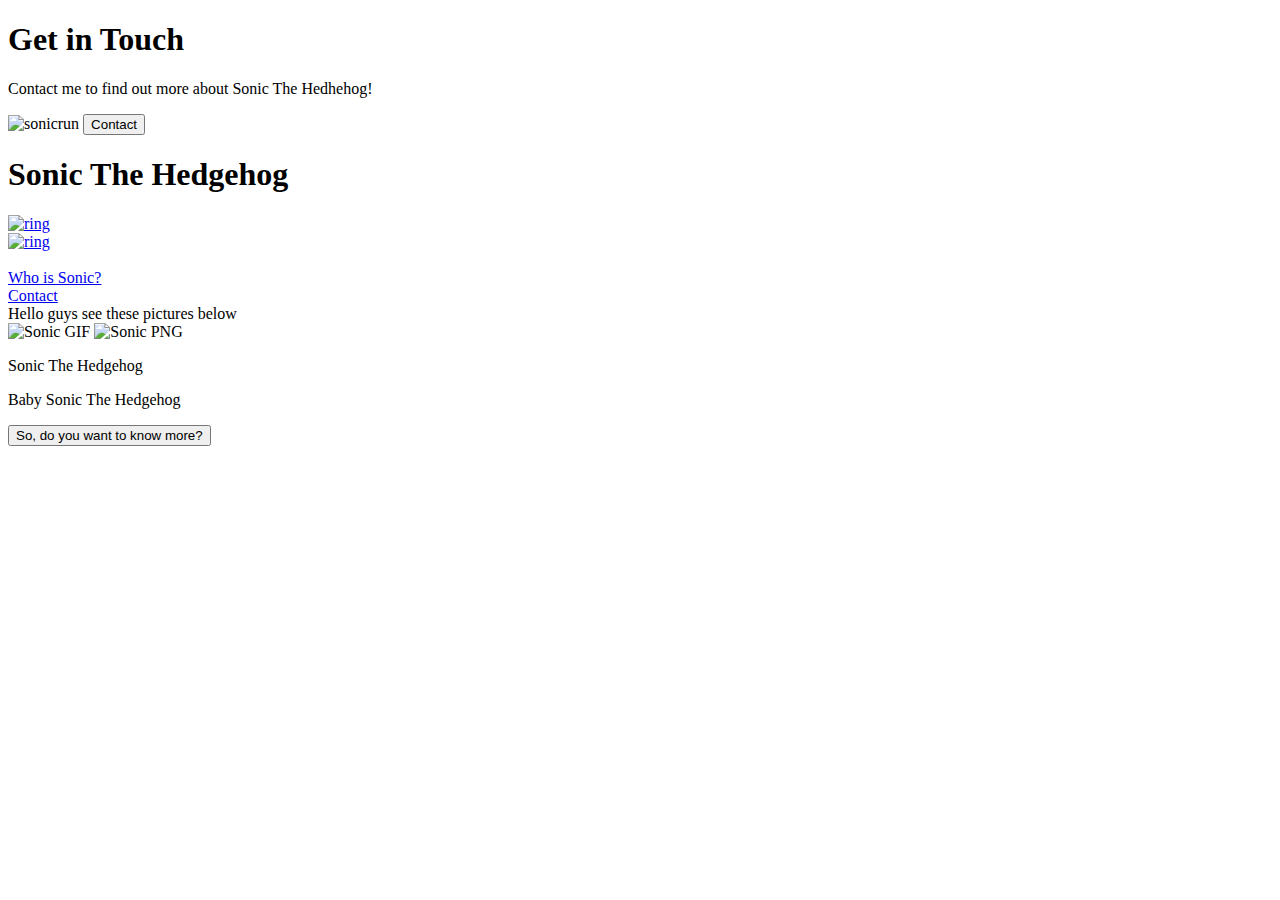
==== index.html @ 6c686550 "uploading website" ====
<!DOCTYPE html>
<html>
<head>
    <meta charset="utf-8" />
    <meta name="viewport" content="width=device-width">
    <title>Sonic The Hedgehog</title>
    <link rel="shorcut icon" href="../Practica/images/icono.png">
    <link rel="stylesheet" type="text/css" href="../Practica/style.css">
</head>
<body>
    <div class="backdrop"></div>
    <div class="modal">
        <h1>Get in Touch</h1>
        <p>Contact me to find out more about Sonic The Hedhehog!</p>
        <img src="../Practica/images/sonicrun.gif" alt="sonicrun" width="100" height="100">
        <a href="soniccontact.html"><button>Contact</button></a>
    </div>
    <header class="fixed-bar">
        <h1 class="page-title">Sonic The Hedgehog</h1>
        <div class="ring"><a href="ring.html"><img src="../Practica/images/ring.gif" alt="ring" width="50" height="57"></a></div>
        <div class="ringt"><a href="ring.html"><img src="../Practica/images/ring.gif" alt="ring" width="50" height="57"></a></div>
    </header>
    <nav>
        <div class="nava">
            <li><a href="index.html" Home</a></li>
            <li><a href="whoissonic.html">Who is Sonic?</a></li>
            <li><a href="soniccontact.html">Contact</a></li>
        </div>
    </nav>
    <main>
        <div class="text">Hello guys see these pictures below</div>
        <div class="sonic-images">
            <img src="../Practica/images/sonic.gif" alt="Sonic GIF">
            <img src="../Practica/images/sonic2.png" alt="Sonic PNG">
        </div>
        <div class="text-images">
            <p>Sonic The Hedgehog</p>
            <p>Baby Sonic The Hedgehog</p>
        </div>
    </main>
    <footer>
        <div class="rodapie"> 
        </div>
        <div class="doyouwant">
            <input type="button" value="So, do you want to know more?" id="doyouwant">
        </div>
    </footer>
    <script src="sonic.js"></script>
</body>
</html>
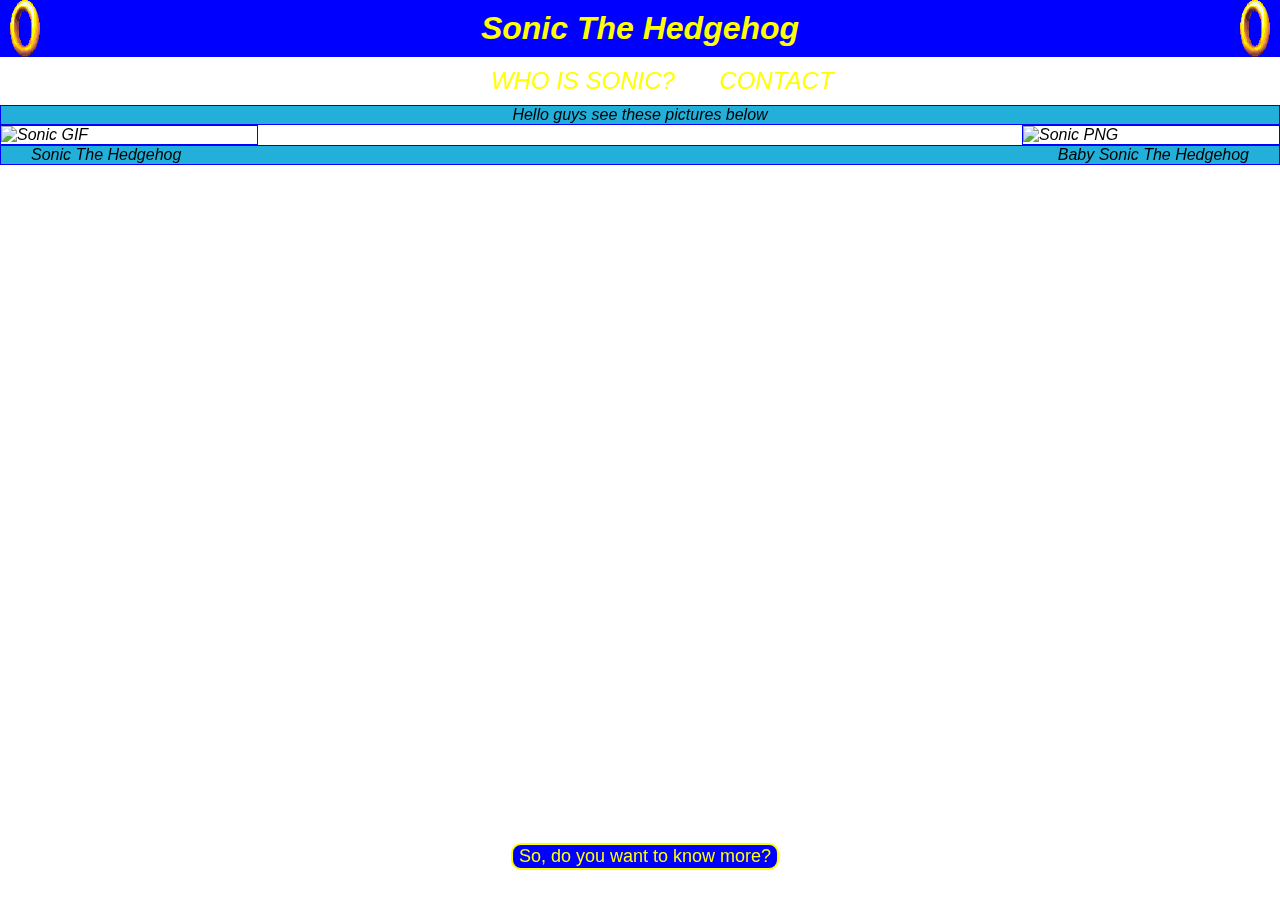
==== commit 8ab5f67a: "updating website" ====
--- a/index.html
+++ b/index.html
@@ -5,7 +5,7 @@
     <meta name="viewport" content="width=device-width">
     <title>Sonic The Hedgehog</title>
     <link rel="shorcut icon" href="../Practica/images/icono.png">
-    <link rel="stylesheet" type="text/css" href="../Practica/style.css">
+    <link rel="stylesheet" type="text/css" href="style.css">
 </head>
 <body>
     <div class="backdrop"></div>
@@ -17,8 +17,8 @@
     </div>
     <header class="fixed-bar">
         <h1 class="page-title">Sonic The Hedgehog</h1>
-        <div class="ring"><a href="ring.html"><img src="../Practica/images/ring.gif" alt="ring" width="50" height="57"></a></div>
-        <div class="ringt"><a href="ring.html"><img src="../Practica/images/ring.gif" alt="ring" width="50" height="57"></a></div>
+        <div class="ring"><a href="ring.html"><img src="images/ring.gif" alt="ring" width="50" height="57"></a></div>
+        <div class="ringt"><a href="ring.html"><img src="images/ring.gif" alt="ring" width="50" height="57"></a></div>
     </header>
     <nav>
         <div class="nava">
--- a/style.css
+++ b/style.css
@@ -0,0 +1,185 @@
+html {
+    background-color: white;
+    font-size: 100%;
+    font-family: sans-serif;
+    font-style: italic;
+}
+
+body{
+    margin: 0;
+    width: 100%;
+    position: fixed;
+}
+ a {
+    text-decoration:none;
+    color: yellow;
+ }
+ a:active, .doyouwant input:active {
+     color: red;
+ }
+ /*modal*/
+ .backdrop {
+     display: none;
+ }
+ .modal {
+     display: none;
+ }
+ 
+/*header*/
+.fixed-bar {
+    height: 57px;
+}
+.page-title {
+    background-color: blue;
+    width: 100%;
+    position: fixed;
+    margin: 0;
+    top: 0;
+    padding: 10px 0;
+    text-align: center;
+    color: yellow;
+}
+.ring {
+    position: fixed;
+    z-index: 100;
+}
+.ringt {
+    position: fixed;
+    float: right;
+    top: 0;
+    right: 0;
+}
+
+/*nav*/
+.nava {
+    text-align: center;
+    padding: 10px; 
+    text-transform: uppercase;
+    background-image: url("../Practica/images/background.jpg");
+}
+.nava li {
+    display: inline-block;
+    
+    font-size: 16px;
+    font-size: 0.9rem;
+    margin: 0 20px;
+}
+
+/*modal*/
+.backdrop {
+    display: none;
+    position: fixed;
+    background: rgba(0, 0, 0, 0.5);
+    top: 0;
+    height: 100vh;
+    width: 100vw;
+    z-index: 1;
+}
+
+.modal {
+    display: none;
+    position: fixed;
+    background: white;
+    padding: 10px;
+    width: 500px;
+    height: 150px;
+    top: 100px;
+    z-index: 1;
+    left: calc(50% - 250px);
+    border-radius: 10px;
+}
+.modal  h1, p{
+    margin: 0;
+    text-align: center;
+}
+.modal button {
+    position: absolute;
+    top: 85px;
+    left: calc(50% - 75px);
+    color: yellow;
+    background-color: blue;
+    border-radius: 10px;
+    border: 2px solid yellow;
+    cursor: pointer;
+    width: 150px;
+    font-size: x-large;
+}
+.modal img {
+    background-color: white;
+}
+
+
+/*main*/
+
+.text {
+    background-color: rgb(34, 176, 219);
+    border: 1px solid blue;
+    display: flex;
+    flex-wrap: flex;
+    text-align: center;
+    justify-content: center;
+    padding: 0;
+    margin: 0;
+}
+.sonic-images{
+    background-color: white;
+    display: flex;
+    justify-content: space-between;
+    /*padding: 0 150px;*/
+}
+
+.sonic-images img {
+    width: 256px;
+    border: 1px solid blue;
+}
+
+.text-images {
+    padding: 0;
+    background-color: rgb(34, 176, 219);
+    border: 1px solid blue;
+    display: flex;
+    justify-content: space-between;
+}
+.text-images p{    
+    margin: 0 30px;
+}
+
+/*footer*/
+footer {
+    clear: both;
+}
+.rodapie {
+    background-image: url("../Practica/images/background.jpg");
+    position: fixed;
+    bottom: 0;
+    width: 100%;
+    height: 24px;
+}
+.doyouwant {
+    position: fixed;
+    width: 100%;
+    padding: 0 5px;
+    margin: 0;
+    text-align: center;
+    bottom: 30px;
+}
+.doyouwant input {
+    margin: 0;
+    color: yellow;
+    background-color: blue;
+    border-radius: 10px;
+    border: 2px solid yellow;
+    cursor: pointer;
+    font-size: large;
+}
+
+@media (min-width: 600px) {
+    .nava li {
+        font-size: 1.5rem;
+    }
+}
+@media (max-width: 513px) {
+    .sonic-images img {
+        width: 100px;
+    } 
+}
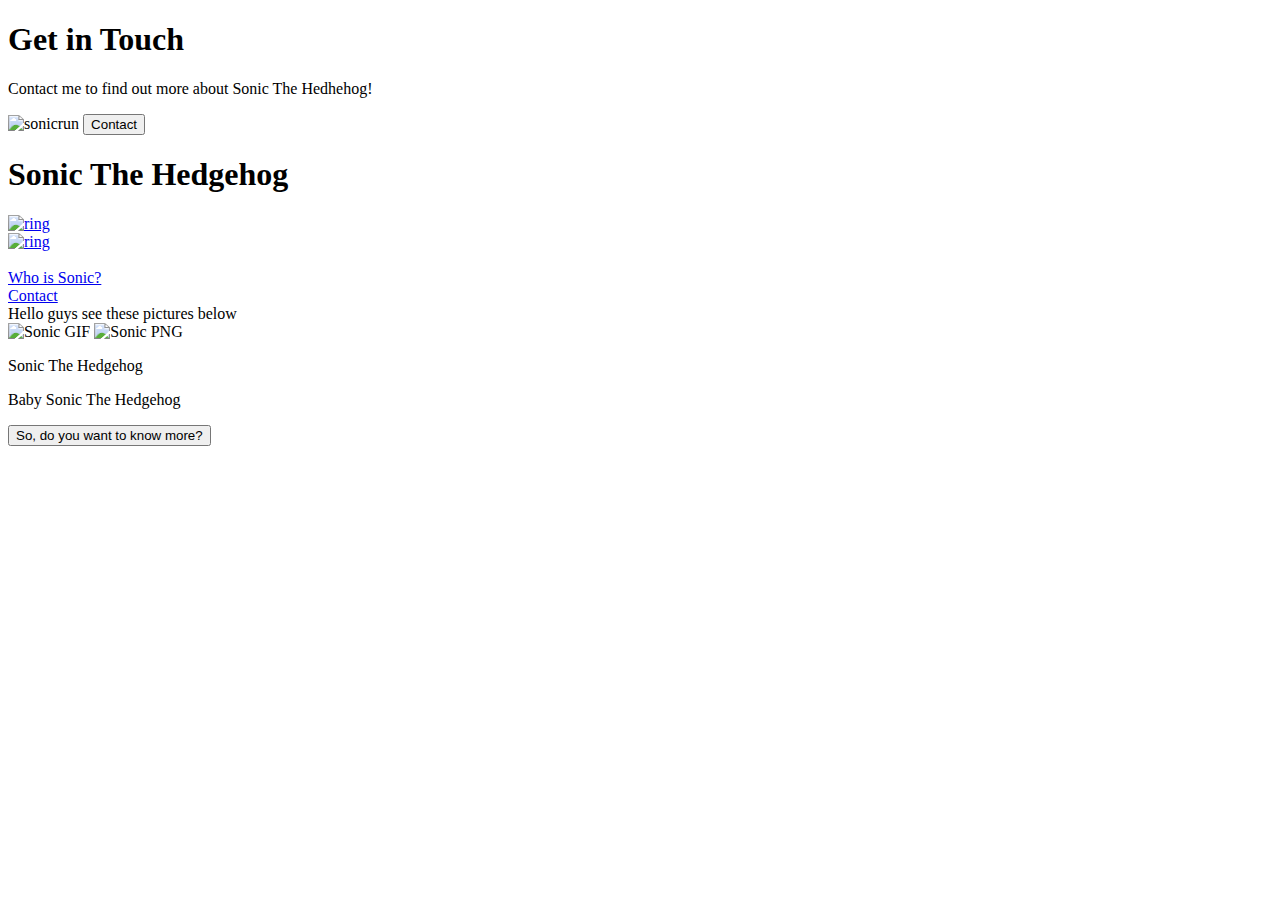
==== commit 60053549: "Revert "updating website"" ====
--- a/index.html
+++ b/index.html
@@ -5,7 +5,7 @@
     <meta name="viewport" content="width=device-width">
     <title>Sonic The Hedgehog</title>
     <link rel="shorcut icon" href="../Practica/images/icono.png">
-    <link rel="stylesheet" type="text/css" href="style.css">
+    <link rel="stylesheet" type="text/css" href="../Practica/style.css">
 </head>
 <body>
     <div class="backdrop"></div>
@@ -17,8 +17,8 @@
     </div>
     <header class="fixed-bar">
         <h1 class="page-title">Sonic The Hedgehog</h1>
-        <div class="ring"><a href="ring.html"><img src="images/ring.gif" alt="ring" width="50" height="57"></a></div>
-        <div class="ringt"><a href="ring.html"><img src="images/ring.gif" alt="ring" width="50" height="57"></a></div>
+        <div class="ring"><a href="ring.html"><img src="../Practica/images/ring.gif" alt="ring" width="50" height="57"></a></div>
+        <div class="ringt"><a href="ring.html"><img src="../Practica/images/ring.gif" alt="ring" width="50" height="57"></a></div>
     </header>
     <nav>
         <div class="nava">
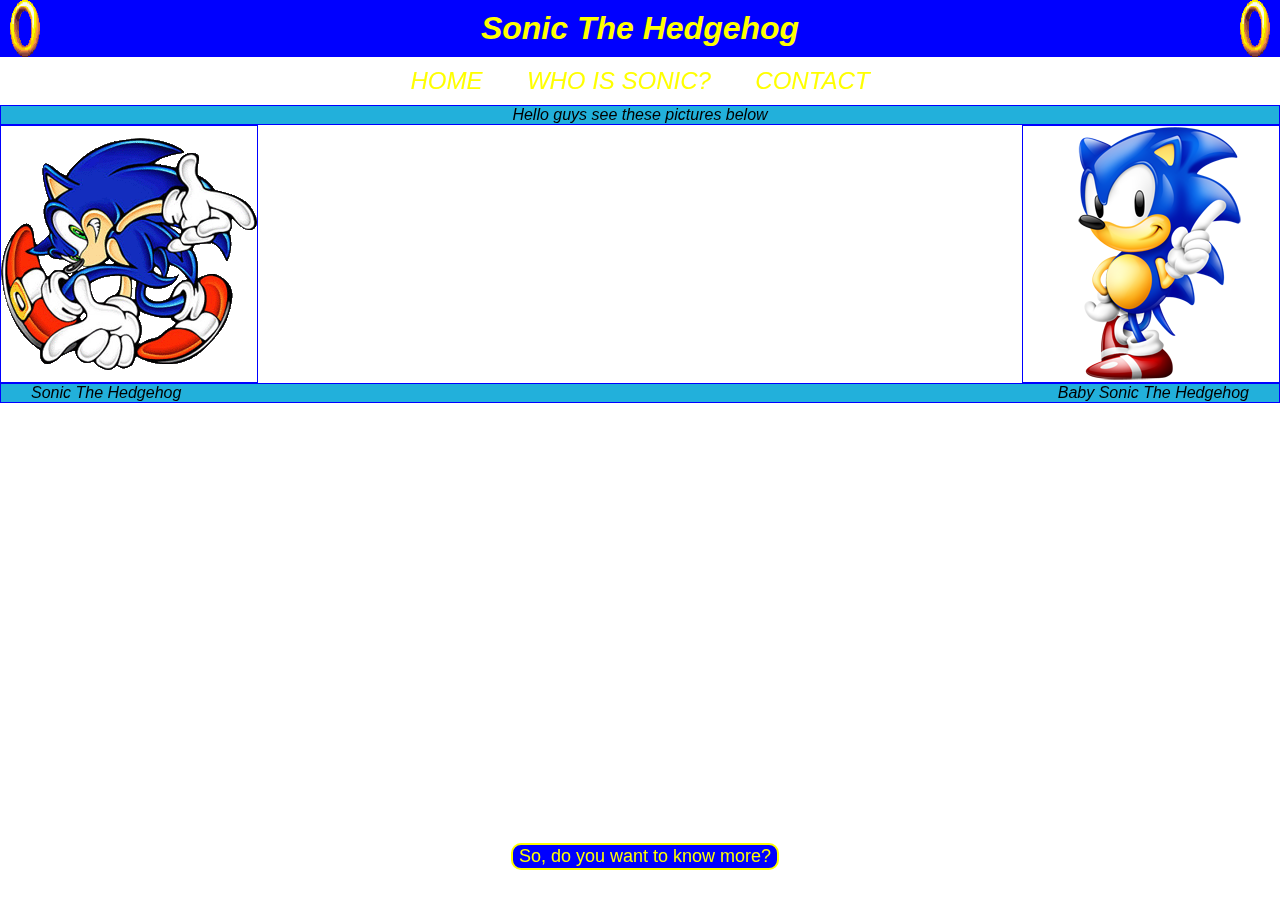
==== commit d92c1562: "uploading website" ====
--- a/index.html
+++ b/index.html
@@ -4,25 +4,25 @@
     <meta charset="utf-8" />
     <meta name="viewport" content="width=device-width">
     <title>Sonic The Hedgehog</title>
-    <link rel="shorcut icon" href="../Practica/images/icono.png">
-    <link rel="stylesheet" type="text/css" href="../Practica/style.css">
+    <link rel="shorcut icon" href="images/icono.png">
+    <link rel="stylesheet" type="text/css" href="style.css">
 </head>
 <body>
     <div class="backdrop"></div>
     <div class="modal">
         <h1>Get in Touch</h1>
         <p>Contact me to find out more about Sonic The Hedhehog!</p>
-        <img src="../Practica/images/sonicrun.gif" alt="sonicrun" width="100" height="100">
+        <img src="images/sonicrun.gif" alt="sonicrun" width="100" height="100">
         <a href="soniccontact.html"><button>Contact</button></a>
     </div>
     <header class="fixed-bar">
         <h1 class="page-title">Sonic The Hedgehog</h1>
-        <div class="ring"><a href="ring.html"><img src="../Practica/images/ring.gif" alt="ring" width="50" height="57"></a></div>
-        <div class="ringt"><a href="ring.html"><img src="../Practica/images/ring.gif" alt="ring" width="50" height="57"></a></div>
+        <div class="ring"><a href="ring.html"><img src="images/ring.gif" alt="ring" width="50" height="57"></a></div>
+        <div class="ringt"><a href="ring.html"><img src="images/ring.gif" alt="ring" width="50" height="57"></a></div>
     </header>
     <nav>
         <div class="nava">
-            <li><a href="index.html" Home</a></li>
+            <li><a href="index.html"> Home </a></li>
             <li><a href="whoissonic.html">Who is Sonic?</a></li>
             <li><a href="soniccontact.html">Contact</a></li>
         </div>
@@ -30,8 +30,8 @@
     <main>
         <div class="text">Hello guys see these pictures below</div>
         <div class="sonic-images">
-            <img src="../Practica/images/sonic.gif" alt="Sonic GIF">
-            <img src="../Practica/images/sonic2.png" alt="Sonic PNG">
+            <img src="images/sonic.gif" alt="Sonic GIF">
+            <img src="images/sonic2.png" alt="Sonic PNG">
         </div>
         <div class="text-images">
             <p>Sonic The Hedgehog</p>
--- a/style.css
+++ b/style.css
@@ -0,0 +1,185 @@
+html {
+    background-color: white;
+    font-size: 100%;
+    font-family: sans-serif;
+    font-style: italic;
+}
+
+body{
+    margin: 0;
+    width: 100%;
+    position: fixed;
+}
+ a {
+    text-decoration:none;
+    color: yellow;
+ }
+ a:active, .doyouwant input:active {
+     color: red;
+ }
+ /*modal*/
+ .backdrop {
+     display: none;
+ }
+ .modal {
+     display: none;
+ }
+ 
+/*header*/
+.fixed-bar {
+    height: 57px;
+}
+.page-title {
+    background-color: blue;
+    width: 100%;
+    position: fixed;
+    margin: 0;
+    top: 0;
+    padding: 10px 0;
+    text-align: center;
+    color: yellow;
+}
+.ring {
+    position: fixed;
+    z-index: 100;
+}
+.ringt {
+    position: fixed;
+    float: right;
+    top: 0;
+    right: 0;
+}
+
+/*nav*/
+.nava {
+    text-align: center;
+    padding: 10px; 
+    text-transform: uppercase;
+    background-image: url("../Practica/images/background.jpg");
+}
+.nava li {
+    display: inline-block;
+    
+    font-size: 16px;
+    font-size: 0.9rem;
+    margin: 0 20px;
+}
+
+/*modal*/
+.backdrop {
+    display: none;
+    position: fixed;
+    background: rgba(0, 0, 0, 0.5);
+    top: 0;
+    height: 100vh;
+    width: 100vw;
+    z-index: 1;
+}
+
+.modal {
+    display: none;
+    position: fixed;
+    background: white;
+    padding: 10px;
+    width: 500px;
+    height: 150px;
+    top: 100px;
+    z-index: 1;
+    left: calc(50% - 250px);
+    border-radius: 10px;
+}
+.modal  h1, p{
+    margin: 0;
+    text-align: center;
+}
+.modal button {
+    position: absolute;
+    top: 85px;
+    left: calc(50% - 75px);
+    color: yellow;
+    background-color: blue;
+    border-radius: 10px;
+    border: 2px solid yellow;
+    cursor: pointer;
+    width: 150px;
+    font-size: x-large;
+}
+.modal img {
+    background-color: white;
+}
+
+
+/*main*/
+
+.text {
+    background-color: rgb(34, 176, 219);
+    border: 1px solid blue;
+    display: flex;
+    flex-wrap: flex;
+    text-align: center;
+    justify-content: center;
+    padding: 0;
+    margin: 0;
+}
+.sonic-images{
+    background-color: white;
+    display: flex;
+    justify-content: space-between;
+    /*padding: 0 150px;*/
+}
+
+.sonic-images img {
+    width: 256px;
+    border: 1px solid blue;
+}
+
+.text-images {
+    padding: 0;
+    background-color: rgb(34, 176, 219);
+    border: 1px solid blue;
+    display: flex;
+    justify-content: space-between;
+}
+.text-images p{    
+    margin: 0 30px;
+}
+
+/*footer*/
+footer {
+    clear: both;
+}
+.rodapie {
+    background-image: url("../Practica/images/background.jpg");
+    position: fixed;
+    bottom: 0;
+    width: 100%;
+    height: 24px;
+}
+.doyouwant {
+    position: fixed;
+    width: 100%;
+    padding: 0 5px;
+    margin: 0;
+    text-align: center;
+    bottom: 30px;
+}
+.doyouwant input {
+    margin: 0;
+    color: yellow;
+    background-color: blue;
+    border-radius: 10px;
+    border: 2px solid yellow;
+    cursor: pointer;
+    font-size: large;
+}
+
+@media (min-width: 600px) {
+    .nava li {
+        font-size: 1.5rem;
+    }
+}
+@media (max-width: 513px) {
+    .sonic-images img {
+        width: 100px;
+    } 
+}
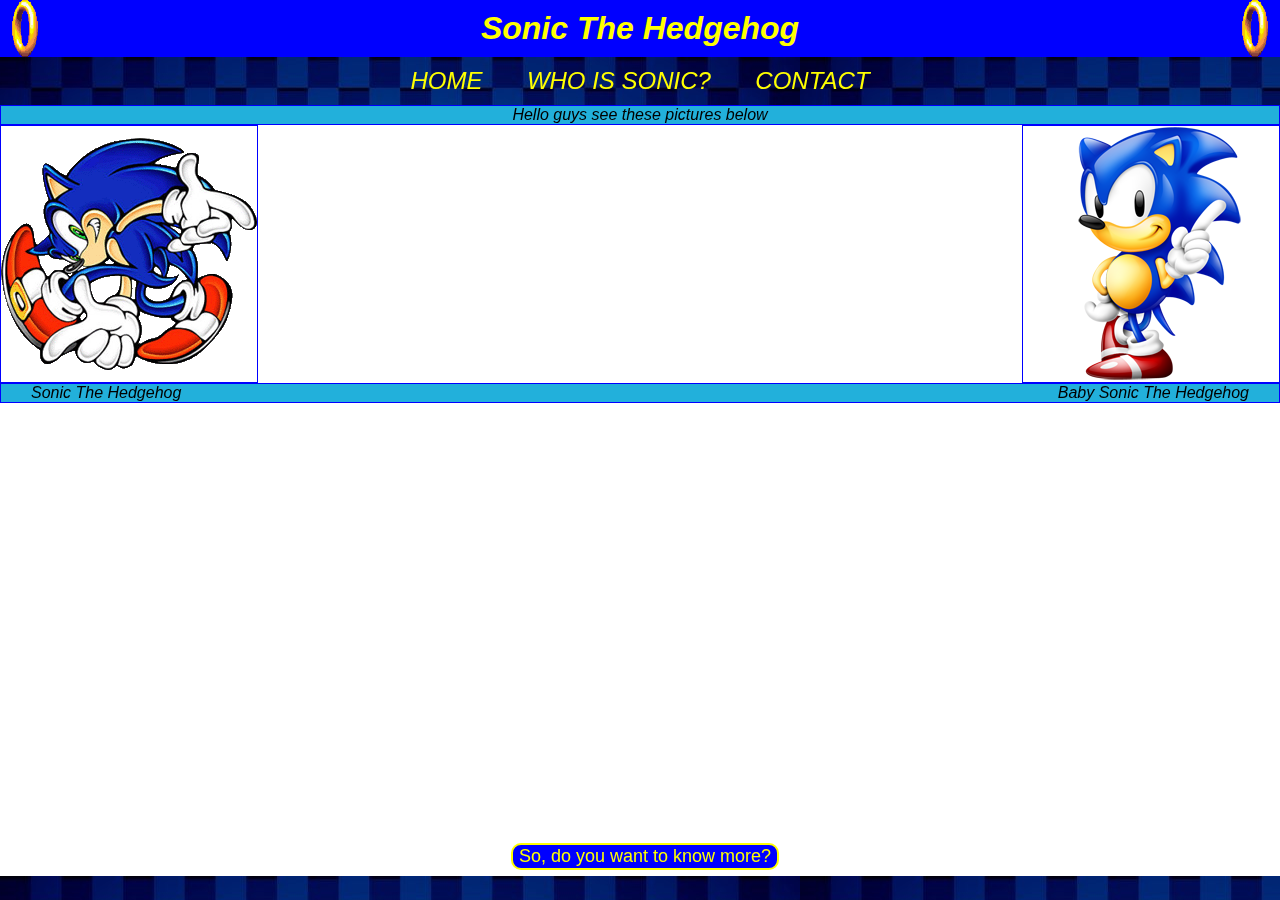
==== commit 5a130683: "updating website" ====
--- a/index.html
+++ b/index.html
@@ -2,7 +2,7 @@
 <html>
 <head>
     <meta charset="utf-8" />
-    <meta name="viewport" content="width=device-width">
+    
     <title>Sonic The Hedgehog</title>
     <link rel="shorcut icon" href="images/icono.png">
     <link rel="stylesheet" type="text/css" href="style.css">
--- a/style.css
+++ b/style.css
@@ -55,7 +55,7 @@
     text-align: center;
     padding: 10px; 
     text-transform: uppercase;
-    background-image: url("../Practica/images/background.jpg");
+    background-image: url("images/background.jpg");
 }
 .nava li {
     display: inline-block;
@@ -149,7 +149,7 @@
     clear: both;
 }
 .rodapie {
-    background-image: url("../Practica/images/background.jpg");
+    background-image: url("images/background.jpg");
     position: fixed;
     bottom: 0;
     width: 100%;
@@ -178,8 +178,8 @@
         font-size: 1.5rem;
     }
 }
-@media (max-width: 513px) {
+/*@media (max-width: 513px) {
     .sonic-images img {
         width: 100px;
     } 
-}
+}*/
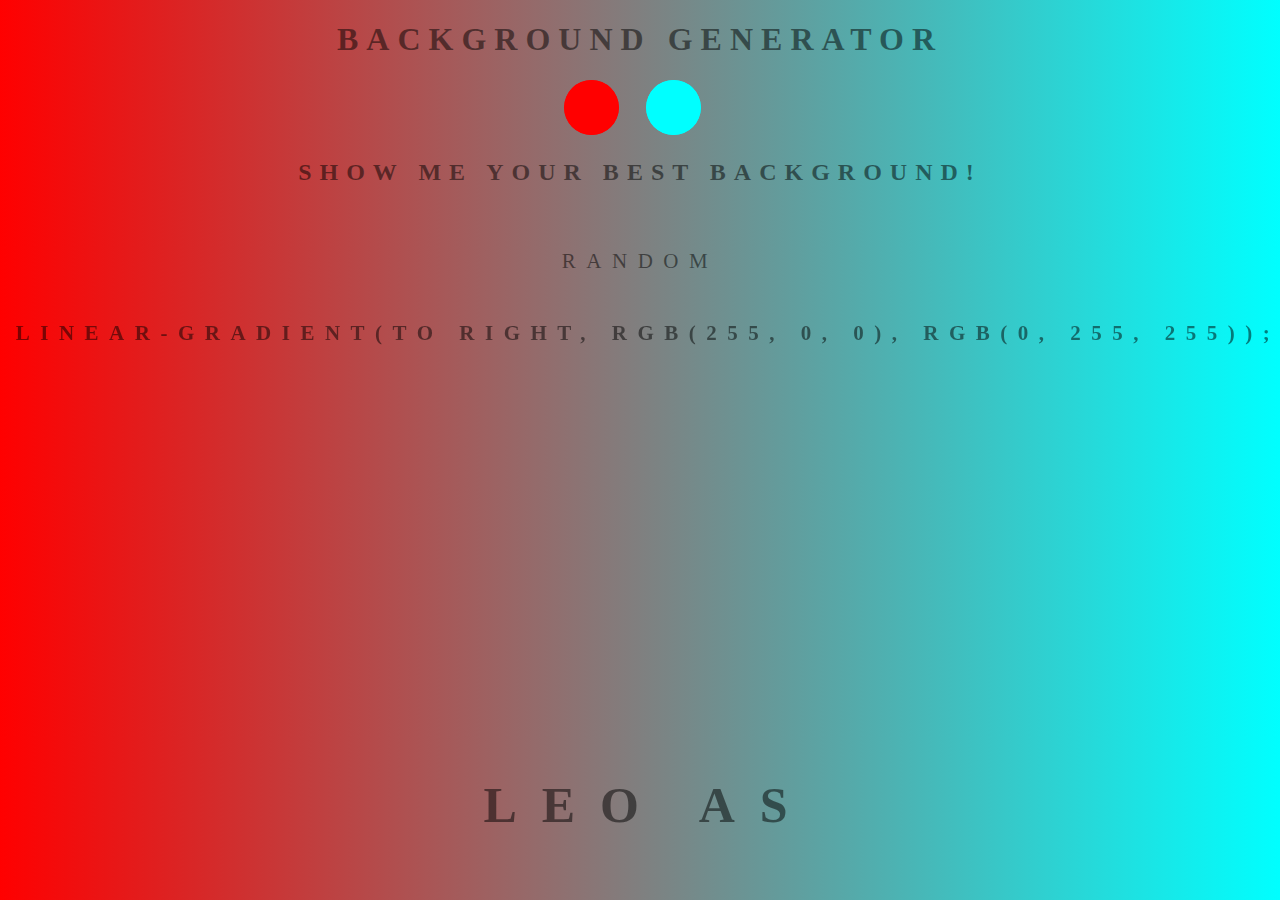
==== commit 13c600bf: "Updating Website" ====
--- a/index.html
+++ b/index.html
@@ -2,49 +2,20 @@
 <html>
 <head>
     <meta charset="utf-8" />
-    
-    <title>Sonic The Hedgehog</title>
-    <link rel="shorcut icon" href="images/icono.png">
-    <link rel="stylesheet" type="text/css" href="style.css">
+    <title>Background Generator</title>
+    <link rel="shortcut icon" href="BG.png"/>
+    <link rel="stylesheet" type="text/css" media="screen" href="style.css" />
 </head>
-<body>
-    <div class="backdrop"></div>
-    <div class="modal">
-        <h1>Get in Touch</h1>
-        <p>Contact me to find out more about Sonic The Hedhehog!</p>
-        <img src="images/sonicrun.gif" alt="sonicrun" width="100" height="100">
-        <a href="soniccontact.html"><button>Contact</button></a>
+<body id="cuerpo">
+    <h1>Background Generator</h1>
+    <div id="radiusButtom">
+    <input class="color1" type="color" name="color1" value="#ff0000"> 
+    <input class="color2" type="color" name="color2" value="#00ffff">
     </div>
-    <header class="fixed-bar">
-        <h1 class="page-title">Sonic The Hedgehog</h1>
-        <div class="ring"><a href="ring.html"><img src="images/ring.gif" alt="ring" width="50" height="57"></a></div>
-        <div class="ringt"><a href="ring.html"><img src="images/ring.gif" alt="ring" width="50" height="57"></a></div>
-    </header>
-    <nav>
-        <div class="nava">
-            <li><a href="index.html"> Home </a></li>
-            <li><a href="whoissonic.html">Who is Sonic?</a></li>
-            <li><a href="soniccontact.html">Contact</a></li>
-        </div>
-    </nav>
-    <main>
-        <div class="text">Hello guys see these pictures below</div>
-        <div class="sonic-images">
-            <img src="images/sonic.gif" alt="Sonic GIF">
-            <img src="images/sonic2.png" alt="Sonic PNG">
-        </div>
-        <div class="text-images">
-            <p>Sonic The Hedgehog</p>
-            <p>Baby Sonic The Hedgehog</p>
-        </div>
-    </main>
-    <footer>
-        <div class="rodapie"> 
-        </div>
-        <div class="doyouwant">
-            <input type="button" value="So, do you want to know more?" id="doyouwant">
-        </div>
-    </footer>
-    <script src="sonic.js"></script>
+    <h2>Show me your best Background!</h2>
+    <input type="button" value="Random" class="random"> 
+    <h3></h3>
+    <h4>LEO AS</h4>
+    <script src="script.js"></script>
 </body>
 </html>--- a/style.css
+++ b/style.css
@@ -1,185 +1,75 @@
-html {
-    background-color: white;
-    font-size: 100%;
-    font-family: sans-serif;
-    font-style: italic;
+body {
+    font: 'Raleway', sans-serif;
+    color: rgba(0,0,0,.5);
+    text-align: center;
+    text-transform: uppercase;
+    letter-spacing: .5em;
+    top: 15%;
+    background: linear-gradient(to right, red, yellow);
 }
 
-body{
-    margin: 0;
+h3 {
+    font: 'Raleway', sans-serif;
+    font-size: 21px;
+    color: rgba(0,0,0,.5);
+    position: fixed;
     width: 100%;
-    position: fixed;
-}
- a {
-    text-decoration:none;
-    color: yellow;
- }
- a:active, .doyouwant input:active {
-     color: red;
- }
- /*modal*/
- .backdrop {
-     display: none;
- }
- .modal {
-     display: none;
- }
- 
-/*header*/
-.fixed-bar {
-    height: 57px;
-}
-.page-title {
-    background-color: blue;
-    width: 100%;
-    position: fixed;
-    margin: 0;
-    top: 0;
-    padding: 10px 0;
     text-align: center;
-    color: yellow;
-}
-.ring {
-    position: fixed;
-    z-index: 100;
-}
-.ringt {
-    position: fixed;
-    float: right;
-    top: 0;
-    right: 0;
+    text-transform: uppercase;
+    letter-spacing: .5em;
+    top: 300px;
 }
 
-/*nav*/
-.nava {
+h4 {
+    font: 'Raleway', sans-serif;
+    font-size: 50px;
+    color: rgba(0,0,0,.5);
+    position: fixed;
+    width: 100%;
     text-align: center;
-    padding: 10px; 
     text-transform: uppercase;
-    background-image: url("images/background.jpg");
+    letter-spacing: .5em;
+    bottom: 0%;
 }
-.nava li {
-    display: inline-block;
-    
-    font-size: 16px;
-    font-size: 0.9rem;
-    margin: 0 20px;
+.color1, .color2{
+    border-radius: 50%;
+    padding: 0;
+    margin-right: 15px;
+    width: 55px;
+    height: 55px;
+    transition: width 0.5s;
+    border: none;
+    cursor: pointer;
+    /*-webkit-appearance: none;*/
+}
+.color1::-webkit-color-swatch, .color2::-webkit-color-swatch {
+    border: none;
+    border-radius: 50px;
+    padding: 0;
+  }
+.color1::-webkit-color-swatch-wrapper, .color2::-webkit-color-swatch-wrapper {
+    border: none;
+    border-radius: 50px;
+    padding: 0;
+  }
+.color1:hover, .color2:hover {
+    width: 7%
+}
+.random {
+    font-family: "Raleway", "sans-serif";
+    letter-spacing: .5em;
+    text-transform: uppercase;
+    color: rgba(0,0,0,.5);
+    font-size: 21px;
+    background-color:transparent;
+    border-color: transparent;
+    cursor: pointer;
+    position: relative;
+    top: 40px;
+    transition: font-size 0.5s;
 }
 
-/*modal*/
-.backdrop {
-    display: none;
-    position: fixed;
-    background: rgba(0, 0, 0, 0.5);
-    top: 0;
-    height: 100vh;
-    width: 100vw;
-    z-index: 1;
+.random:hover {
+    font-size: 26px;
 }
 
-.modal {
-    display: none;
-    position: fixed;
-    background: white;
-    padding: 10px;
-    width: 500px;
-    height: 150px;
-    top: 100px;
-    z-index: 1;
-    left: calc(50% - 250px);
-    border-radius: 10px;
-}
-.modal  h1, p{
-    margin: 0;
-    text-align: center;
-}
-.modal button {
-    position: absolute;
-    top: 85px;
-    left: calc(50% - 75px);
-    color: yellow;
-    background-color: blue;
-    border-radius: 10px;
-    border: 2px solid yellow;
-    cursor: pointer;
-    width: 150px;
-    font-size: x-large;
-}
-.modal img {
-    background-color: white;
-}
-
-
-/*main*/
-
-.text {
-    background-color: rgb(34, 176, 219);
-    border: 1px solid blue;
-    display: flex;
-    flex-wrap: flex;
-    text-align: center;
-    justify-content: center;
-    padding: 0;
-    margin: 0;
-}
-.sonic-images{
-    background-color: white;
-    display: flex;
-    justify-content: space-between;
-    /*padding: 0 150px;*/
-}
-
-.sonic-images img {
-    width: 256px;
-    border: 1px solid blue;
-}
-
-.text-images {
-    padding: 0;
-    background-color: rgb(34, 176, 219);
-    border: 1px solid blue;
-    display: flex;
-    justify-content: space-between;
-}
-.text-images p{    
-    margin: 0 30px;
-}
-
-/*footer*/
-footer {
-    clear: both;
-}
-.rodapie {
-    background-image: url("images/background.jpg");
-    position: fixed;
-    bottom: 0;
-    width: 100%;
-    height: 24px;
-}
-.doyouwant {
-    position: fixed;
-    width: 100%;
-    padding: 0 5px;
-    margin: 0;
-    text-align: center;
-    bottom: 30px;
-}
-.doyouwant input {
-    margin: 0;
-    color: yellow;
-    background-color: blue;
-    border-radius: 10px;
-    border: 2px solid yellow;
-    cursor: pointer;
-    font-size: large;
-}
-
-@media (min-width: 600px) {
-    .nava li {
-        font-size: 1.5rem;
-    }
-}
-/*@media (max-width: 513px) {
-    .sonic-images img {
-        width: 100px;
-    } 
-}*/
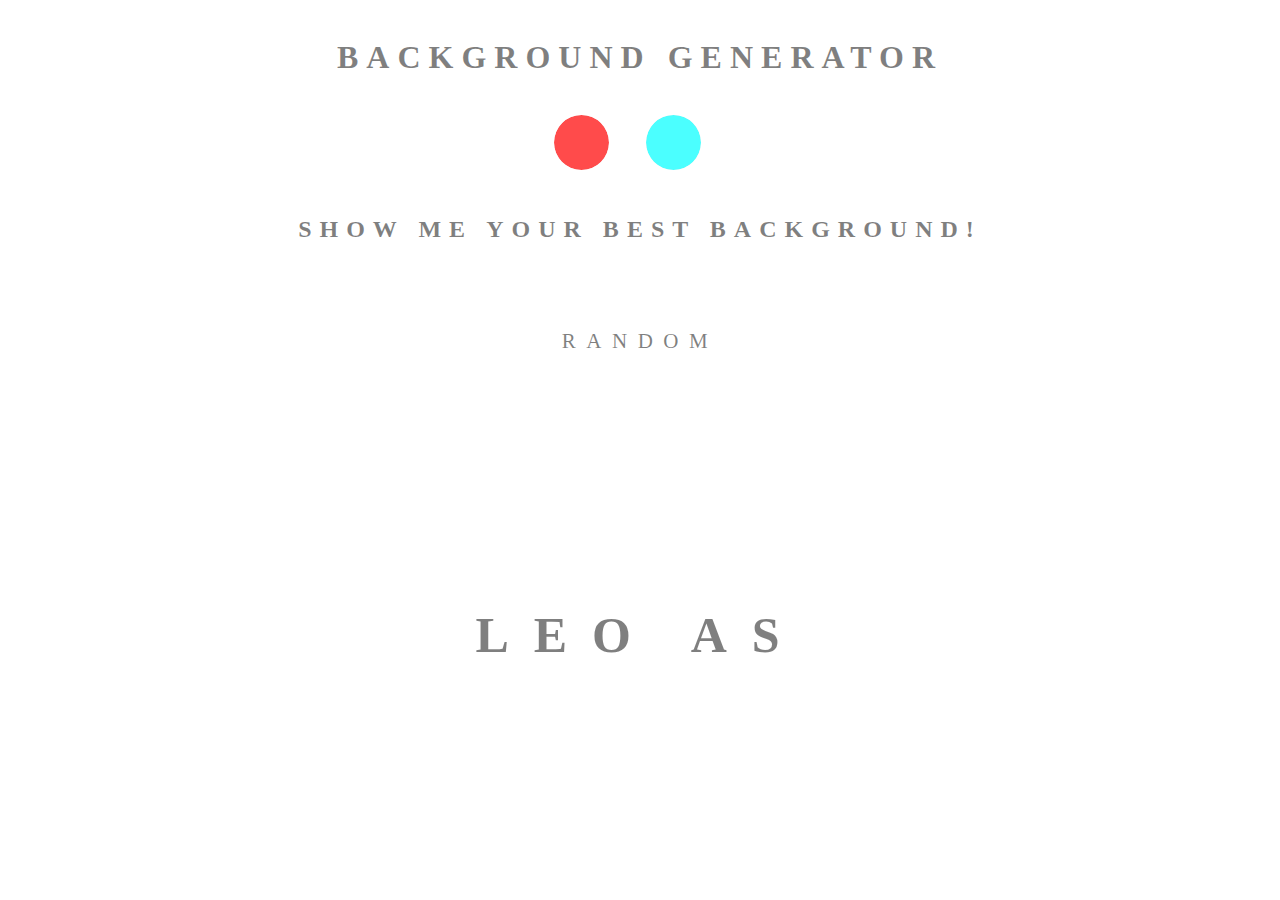
==== commit 2bde58f8: "change index.html" ====
--- a/index.html
+++ b/index.html
@@ -6,11 +6,11 @@
     <link rel="shortcut icon" href="BG.png"/>
     <link rel="stylesheet" type="text/css" media="screen" href="style.css" />
 </head>
-<body id="cuerpo">
+<body>
     <h1>Background Generator</h1>
     <div id="radiusButtom">
-    <input class="color1" type="color" name="color1" value="#ff0000"> 
-    <input class="color2" type="color" name="color2" value="#00ffff">
+        <input class="color1" type="color" name="color1" value="#ff0000"> 
+        <input class="color2" type="color" name="color2" value="#00ffff">
     </div>
     <h2>Show me your best Background!</h2>
     <input type="button" value="Random" class="random"> 
--- a/style.css
+++ b/style.css
@@ -5,43 +5,50 @@
     text-transform: uppercase;
     letter-spacing: .5em;
     top: 15%;
-    background: linear-gradient(to right, red, yellow);
+}
+
+h1, h2 {
+    height: 8vh;
+    display: flex;
+    justify-content: center;
+    align-items: center;
 }
 
 h3 {
-    font: 'Raleway', sans-serif;
     font-size: 21px;
-    color: rgba(0,0,0,.5);
-    position: fixed;
     width: 100%;
-    text-align: center;
-    text-transform: uppercase;
     letter-spacing: .5em;
-    top: 300px;
+    display: flex;
+    justify-content: center;
+    align-items: center;
+    padding: 50px 0;
+    height: 10vh
 }
 
 h4 {
-    font: 'Raleway', sans-serif;
     font-size: 50px;
-    color: rgba(0,0,0,.5);
-    position: fixed;
     width: 100%;
-    text-align: center;
-    text-transform: uppercase;
     letter-spacing: .5em;
-    bottom: 0%;
+    display: flex;
+    justify-content: center;
+    align-items: center;
+    height: 9vh
 }
+
 .color1, .color2{
     border-radius: 50%;
     padding: 0;
-    margin-right: 15px;
+    margin-right: 25px;
     width: 55px;
     height: 55px;
-    transition: width 0.5s;
     border: none;
     cursor: pointer;
-    /*-webkit-appearance: none;*/
+    overflow: hidden;
+    transition: 0.5s;
+    -webkit-transition: 0.5s;
+    opacity: 0.7;
 }
+
 .color1::-webkit-color-swatch, .color2::-webkit-color-swatch {
     border: none;
     border-radius: 50px;
@@ -53,7 +60,9 @@
     padding: 0;
   }
 .color1:hover, .color2:hover {
-    width: 7%
+    transform: scale(1.5);
+    -webkit-transform: scale(1.5);
+    opacity: 1.2;
 }
 .random {
     font-family: "Raleway", "sans-serif";
@@ -66,10 +75,20 @@
     cursor: pointer;
     position: relative;
     top: 40px;
-    transition: font-size 0.5s;
+    transition:0.5s;
+    -webkit-transition: 0.5s;
 }
 
 .random:hover {
-    font-size: 26px;
+    transform: scale(1.5);
+    -webkit-transform: scale(1.5);
 }
 
+@media only screen and (max-width: 695px) {
+    h2, h3, .random {
+        font-size: 16px;
+    }
+    h1, h4 {
+        font-size: 25px;
+    }
+}
